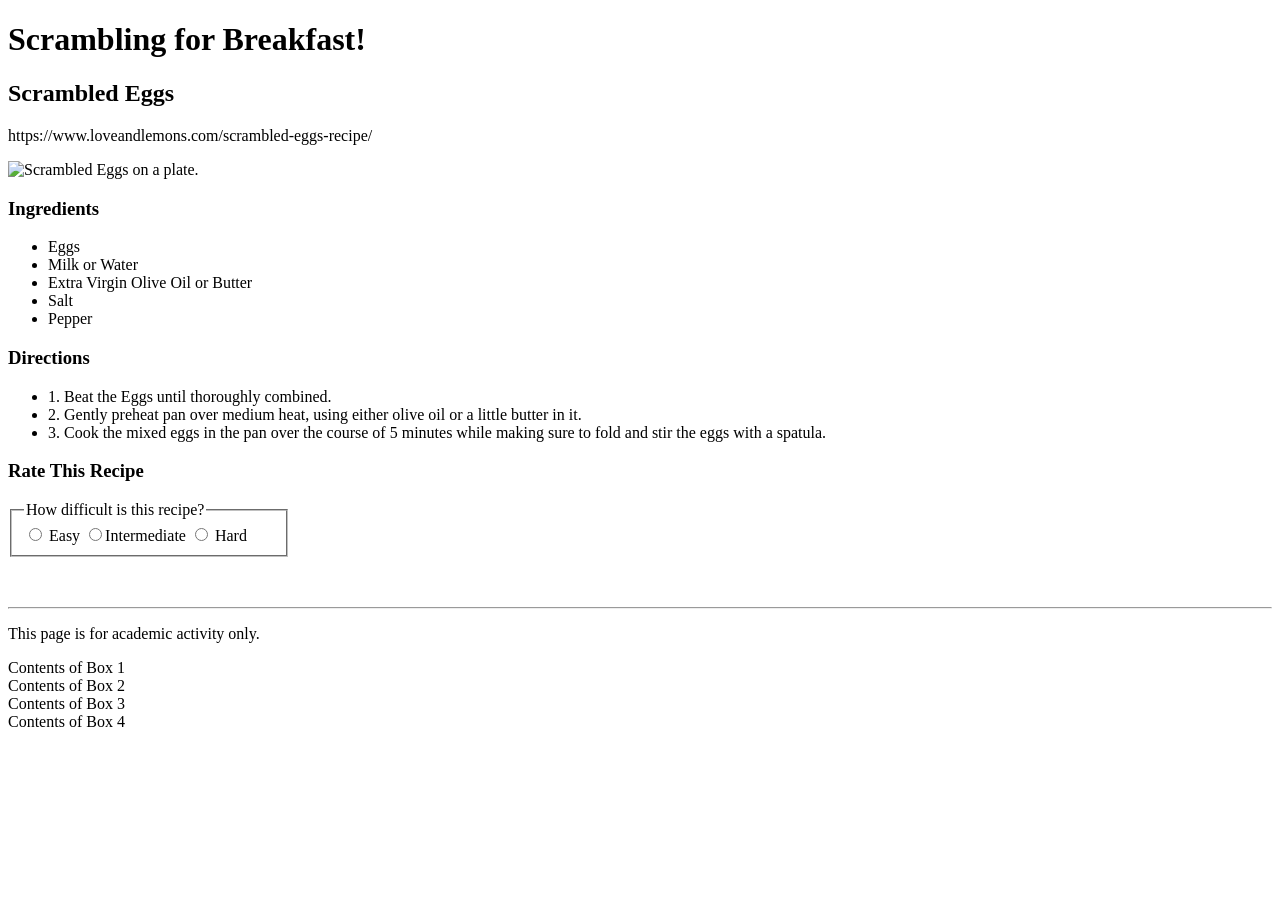
==== index.html @ e063c210 "Add files via upload" ====
<!doctype html>
<html lang="en">

  <head>  <!-- Required meta tags -->
    <meta charset="utf-8">
    <meta name="author" content="Michael Butler">
    <title>Scrambling for Breakfast!</title>
  </head>
  
  <body>   
    <h1>Scrambling for Breakfast!</h1>

    <h2>Scrambled Eggs</h2>

        <div>
            <p>https://www.loveandlemons.com/scrambled-eggs-recipe/ </p>
        </div>

    <img 
    height="250"
    src="CodingAssignment2/images/ScrambledEggs.jpg"
    alt="Scrambled Eggs on a plate."/>

    <h3>Ingredients</h3>

     <ul>
        <li>Eggs</li>
        <li>Milk or Water</li>
        <li>Extra Virgin Olive Oil or Butter</li>
        <li>Salt</li>
        <li>Pepper</li>
     </ul>

    <h3>Directions</h3>

     <ul>
        <li> 1. Beat the Eggs until thoroughly combined. </li>
        <li> 2. Gently preheat pan over medium heat, using either olive oil or a little butter in it. </li>
        <li> 3. Cook the mixed eggs in the pan over the course of 5 minutes while making sure to fold and stir the eggs with a spatula.</li>
     </ul>

     <h3 class="rate">Rate This Recipe</h3>
    <fieldset style="width: 250px;">
      <legend>How difficult is this recipe?</legend>
        <input type="radio" id="easy" name="easy"> Easy
        <input type="radio" id="med" name="med">Intermediate
        <input type="radio" id="hard" name="hard"> Hard
    </fieldset>
    <p>&nbsp;</p>

       <!-- <h3>Equipment</h3>

    <ul>
      <li>pan</li>
      <li>tablespoon</li>
      <li>spatula</li>
      <li>knife</li>
    </ul>   --> 

     <hr/>

     <p> This page is for academic activity only.</p>

      <div class="wrapper">  

      <div class="box1"> 

        Contents of Box 1

      </div>

      <div class="box2">

        Contents of Box 2

      </div>  

    </div>

    <div class="wrapper">  

     <div class="box3">

        Contents of Box 3

     </div> 

     <div class="box4"> 

        Contents of Box 4

     </div>  

    </div>

  </body>

 
</html>
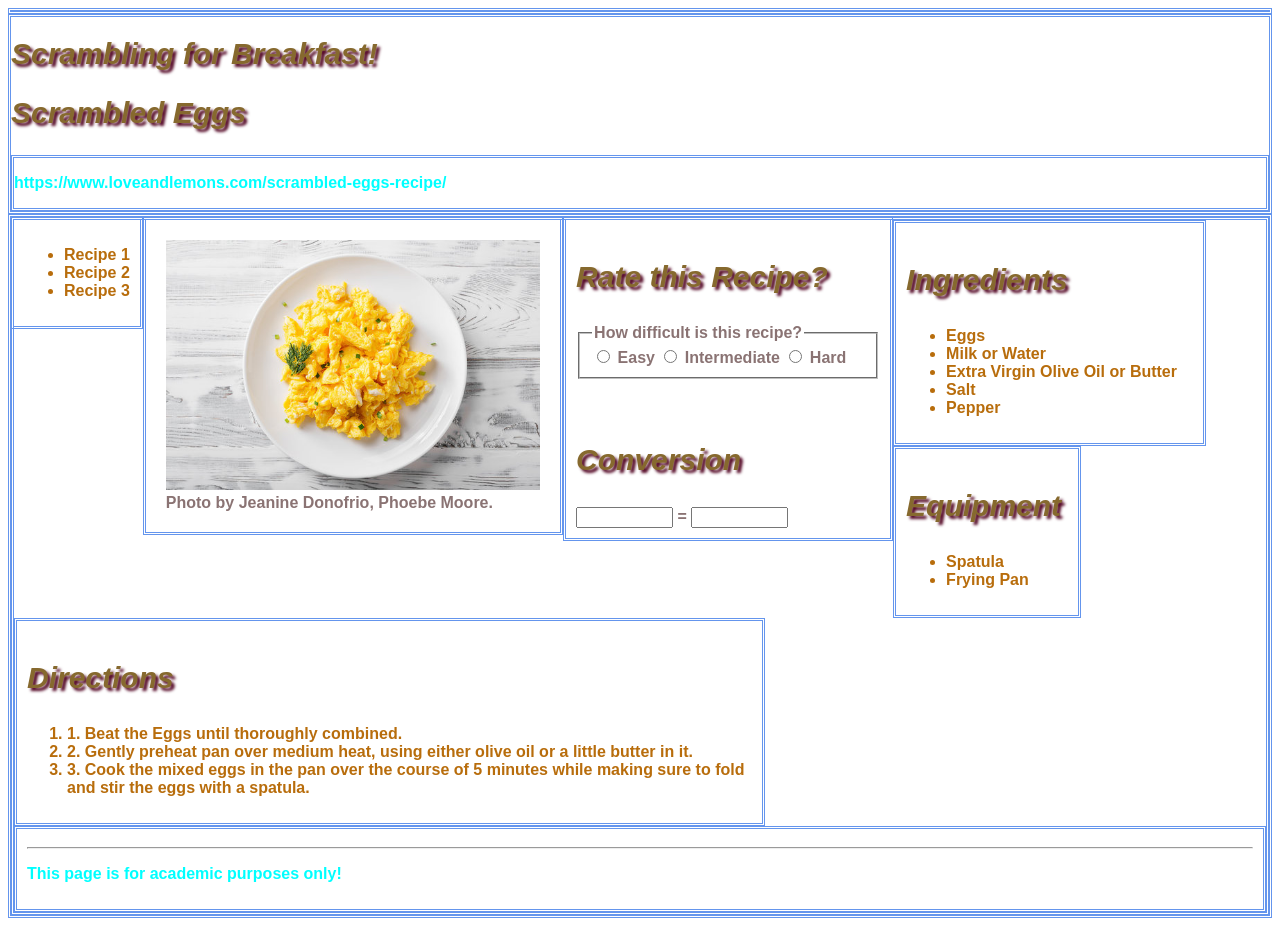
==== commit 72bccfd1: "Add files via upload" ====
--- a/index.html
+++ b/index.html
@@ -1,99 +1,87 @@
 <!doctype html>
 <html lang="en">
-
   <head>  <!-- Required meta tags -->
     <meta charset="utf-8">
     <meta name="author" content="Michael Butler">
     <title>Scrambling for Breakfast!</title>
+    <link rel="stylesheet" href="css/style.css">
   </head>
   
-  <body>   
-    <h1>Scrambling for Breakfast!</h1>
+  <body>
+    <div class="containerfluid">
+    </div>
+    <div class="row">
+      <h1>Scrambling for Breakfast!</h1>
 
-    <h2>Scrambled Eggs</h2>
+      <h2>Scrambled Eggs</h2>
 
-        <div>
+      <div>
             <p>https://www.loveandlemons.com/scrambled-eggs-recipe/ </p>
-        </div>
-
-    <img 
-    height="250"
-    src="CodingAssignment2/images/ScrambledEggs.jpg"
-    alt="Scrambled Eggs on a plate."/>
-
-    <h3>Ingredients</h3>
-
-     <ul>
-        <li>Eggs</li>
-        <li>Milk or Water</li>
-        <li>Extra Virgin Olive Oil or Butter</li>
-        <li>Salt</li>
-        <li>Pepper</li>
-     </ul>
-
-    <h3>Directions</h3>
-
-     <ul>
-        <li> 1. Beat the Eggs until thoroughly combined. </li>
-        <li> 2. Gently preheat pan over medium heat, using either olive oil or a little butter in it. </li>
-        <li> 3. Cook the mixed eggs in the pan over the course of 5 minutes while making sure to fold and stir the eggs with a spatula.</li>
-     </ul>
-
-     <h3 class="rate">Rate This Recipe</h3>
-    <fieldset style="width: 250px;">
-      <legend>How difficult is this recipe?</legend>
-        <input type="radio" id="easy" name="easy"> Easy
-        <input type="radio" id="med" name="med">Intermediate
-        <input type="radio" id="hard" name="hard"> Hard
-    </fieldset>
-    <p>&nbsp;</p>
-
-       <!-- <h3>Equipment</h3>
-
-    <ul>
-      <li>pan</li>
-      <li>tablespoon</li>
-      <li>spatula</li>
-      <li>knife</li>
-    </ul>   --> 
-
-     <hr/>
-
-     <p> This page is for academic activity only.</p>
-
-      <div class="wrapper">  
-
-      <div class="box1"> 
-
-        Contents of Box 1
-
       </div>
 
-      <div class="box2">
+    </div>
+    <div class="row" style="width:100%;">
+      <div class="col-3" menu>
+        <ul>
+          <li>Recipe 1</li>
+          <li>Recipe 2</li>
+          <li>Recipe 3</li>
+        </ul>
+      </div>
+      <div class="col">
+        <figure style="margin:10px;">
+          <img src="images/ScrambledEggs.jpg" style="height:250px;" alt="Scrambled Eggs on a plate.">
+          <figcaption style="width:350px;">Photo by Jeanine Donofrio, Phoebe Moore.</figcaption>
+        </figure>
+      </div>
+      <div class="col">
+        <h3 class="rate">Rate this Recipe?</h3>
+        <fieldset style="width:300px;">
+          <legend>How difficult is this recipe?</legend>
+            <input type="radio" id="easy" name="easy"> Easy
+            <input type="radio" id="Med" name="Med"> Intermediate
+            <input type="radio" id="Hard" name="Hard"> Hard
+        </fieldset>
+        <p>&nbsp;</p>
+        <h3>Conversion</h3>
+        <input type="text" size="10" id="tblspn" name="tblspn">
+        = <input type="text" size="10" id="cups" name="cups">
+      </div>
+      <div class="row">
+        <div class="col" style="width:25%;">
+          <h3>Ingredients</h3>
 
-        Contents of Box 2
+          <ul>
+            <li>Eggs</li>
+            <li>Milk or Water</li>
+            <li>Extra Virgin Olive Oil or Butter</li>
+            <li>Salt</li>
+            <li>Pepper</li>
+          </ul>
+        </div>
+        <div class="col" style="width:15%;">
+          <h3>Equipment</h3>
+          <ul>
+            <li>Spatula</li>
+            <li>Frying Pan</li>
+          </ul>
+        </div>
+        <div class="col-12" style="width:60%;">
+          <h3>Directions</h3>
+          <ol>
+            <li> 1. Beat the Eggs until thoroughly combined. </li>
+            <li> 2. Gently preheat pan over medium heat, using either olive oil or a little butter in it. </li>
+            <li> 3. Cook the mixed eggs in the pan over the course of 5 minutes while making sure to fold and stir the eggs with a spatula.</li>
+          </ol>
+        </div>
+        <div class="col" style="width:100%;">
+          <hr/>
 
-      </div>  
-
+          <p>This page is for academic purposes only!</p>
+        </div>
+      </div>
     </div>
 
-    <div class="wrapper">  
+ </body>
 
-     <div class="box3">
-
-        Contents of Box 3
-
-     </div> 
-
-     <div class="box4"> 
-
-        Contents of Box 4
-
-     </div>  
-
-    </div>
-
-  </body>
-
- 
 </html>
--- a/css/style.css
+++ b/css/style.css
@@ -0,0 +1,42 @@
+body {
+    background-image: url("abstract-elegant-white-and-gray-background-abstract-white-pattern-squares-texture-vector.jpg");
+    background: #0000;
+    color: #8a7373;
+    font-family: "Josefin Sans", sans-serif;
+    font-weight: bold 
+}
+
+h1, h2, h3 {
+    font-family: "Berkshire Swash", sans-serif;
+    color: #86692e;
+    text-shadow: 3px 3px 3px #510321;
+    font-style: oblique;
+    font-size:30px
+}
+
+p {
+    color: aqua;
+}
+
+li {
+    color: rgb(184, 109, 12);
+}
+* { 
+    box-sizing: border-box;
+}
+
+[class*="col"] {
+            float: left;
+            padding: 10px 
+        }
+
+.row::after {
+    content: "";
+    clear: both;
+    display: block;
+
+}
+
+div {
+border: double cornflowerblue;
+}
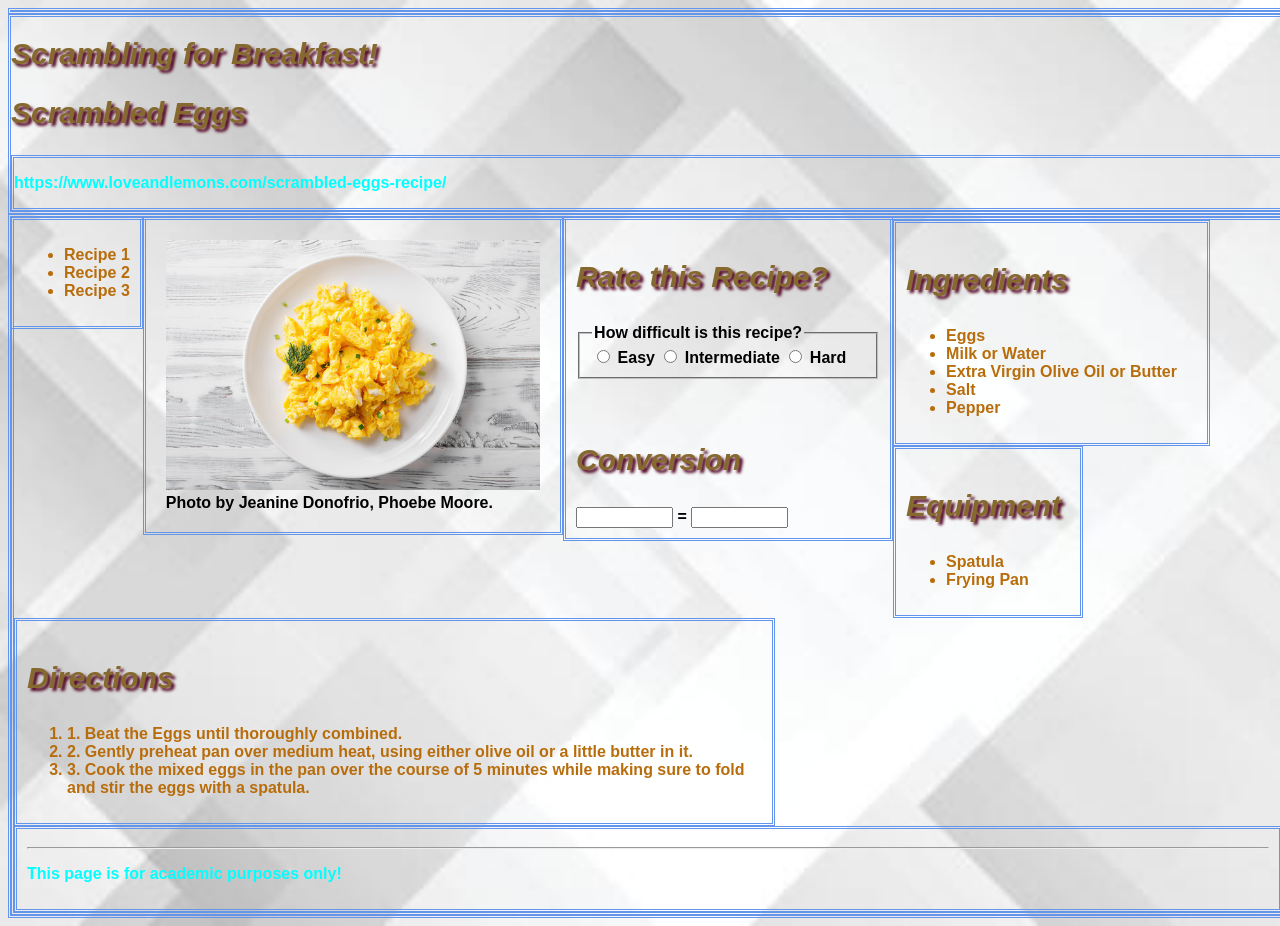
==== commit ecc4efb9: "Add files via upload" ====
--- a/index.html
+++ b/index.html
@@ -21,7 +21,7 @@
 
     </div>
     <div class="row" style="width:100%;">
-      <div class="col-3" menu>
+      <div class="col-3">
         <ul>
           <li>Recipe 1</li>
           <li>Recipe 2</li>
--- a/css/style.css
+++ b/css/style.css
@@ -1,9 +1,10 @@
 body {
-    background-image: url("abstract-elegant-white-and-gray-background-abstract-white-pattern-squares-texture-vector.jpg");
-    background: #0000;
-    color: #8a7373;
+    background-image: url("images/abstract-elegant-white-and-gray-background-abstract-white-pattern-squares-texture-vector.jpg");
+    background-size: cover;
+    height: 100%;
+    width: 100%;
     font-family: "Josefin Sans", sans-serif;
-    font-weight: bold 
+    font-weight: bold;
 }
 
 h1, h2, h3 {
@@ -11,7 +12,7 @@
     color: #86692e;
     text-shadow: 3px 3px 3px #510321;
     font-style: oblique;
-    font-size:30px
+    font-size:30px;
 }
 
 p {
@@ -27,7 +28,7 @@
 
 [class*="col"] {
             float: left;
-            padding: 10px 
+            padding: 10px;
         }
 
 .row::after {
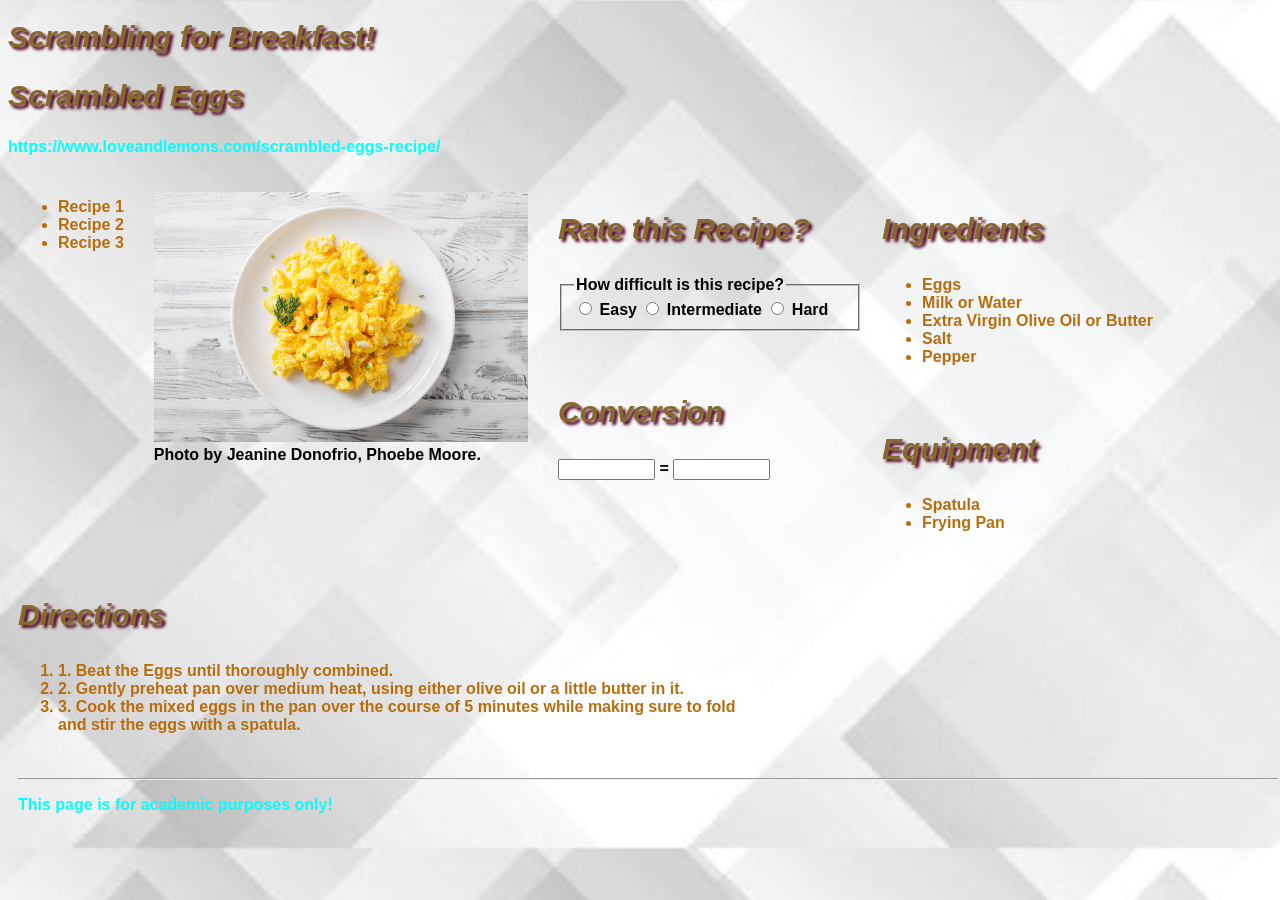
==== commit 2d14ee31: "Add files via upload" ====
--- a/index.html
+++ b/index.html
@@ -2,7 +2,8 @@
 <html lang="en">
   <head>  <!-- Required meta tags -->
     <meta charset="utf-8">
-    <meta name="author" content="Michael Butler">
+    <meta name="viewport" content="width=device-width, initial-scale=1, shrink-to-fit=no">
+      <meta name="Michael Butler" content="scrambled-eggs-recipe">
     <title>Scrambling for Breakfast!</title>
     <link rel="stylesheet" href="css/style.css">
   </head>
--- a/css/style.css
+++ b/css/style.css
@@ -38,6 +38,6 @@
 
 }
 
-div {
+/*div {
 border: double cornflowerblue;
-}+}*/
